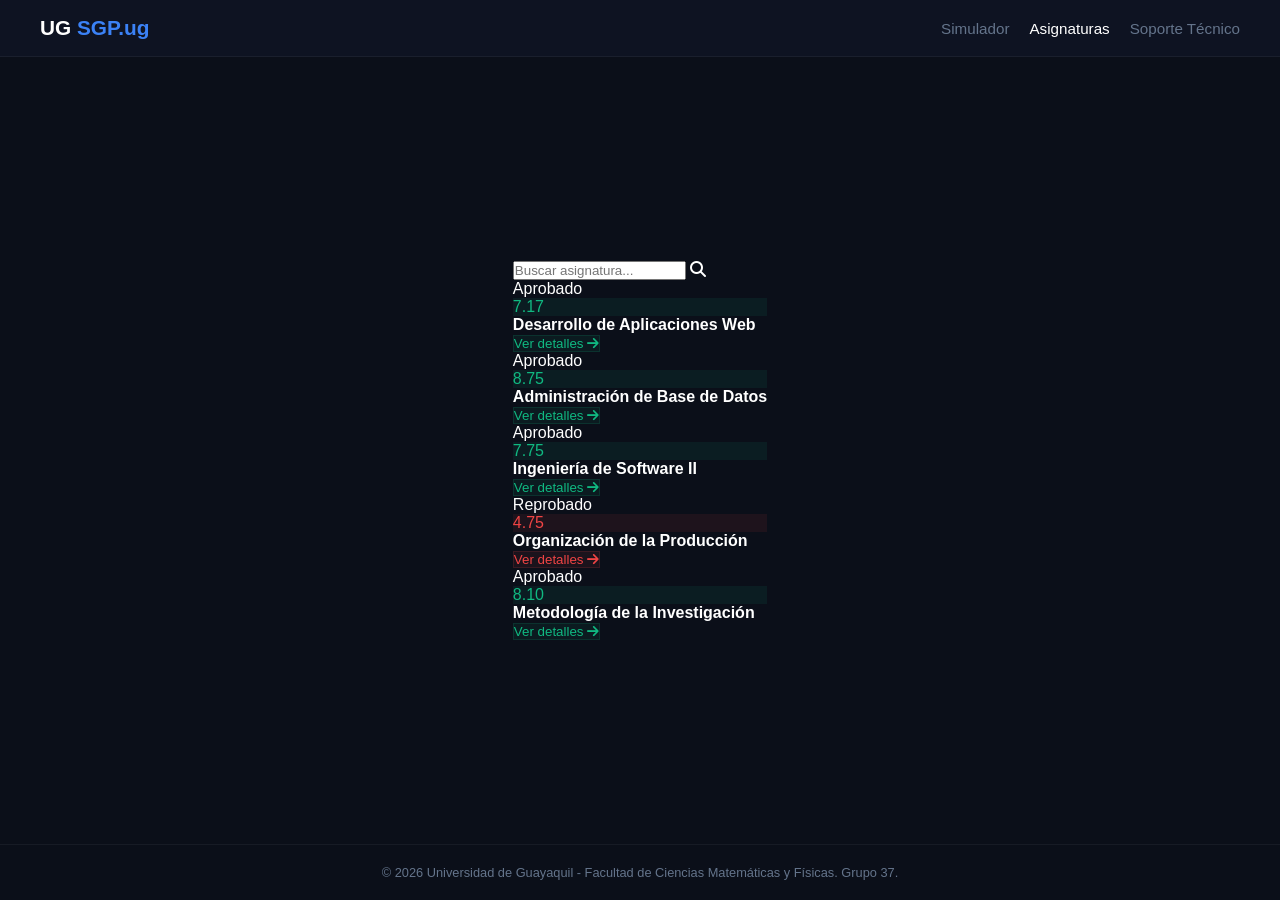
==== asignatura.html @ caca2ddf "Apartado de Materias y Soporte" ====
<!DOCTYPE html>
<html lang="es">
<head>
    <meta charset="UTF-8">
    <meta name="viewport" content="width=device-width, initial-scale=1.0">
    <title>SGP - Asignaturas</title>
    <link rel="stylesheet" href="asignatura.css">
    <link rel="stylesheet" href="https://cdnjs.cloudflare.com/ajax/libs/font-awesome/6.4.0/css/all.min.css">
</head>
<body>

    <header class="main-header">
        <div class="main-header__container">
            <h1 class="main-header__logo">UG <span>SGP.ug</span></h1>
            <nav class="main-header__nav">
                <a href="index.html" class="main-header__link">Simulador</a>
                <a href="analisis.html" class="main-header__link main-header__link--active">Asignaturas</a>
                <a href="contacto.html" class="main-header__link">Soporte Técnico</a>
            </nav>
        </div>
    </header>

    <main class="app-viewport">
        <section class="analysis-panel">
            
            <div class="panel-search-wrapper">
                <div class="visual-search">
                    <input type="text" id="searchBar" placeholder="Buscar asignatura...">
                    <i class="fa-solid fa-magnifying-glass"></i>
                </div>
            </div>

            <div class="subjects-visual-grid" id="subjectsGrid">
                </div>

        </section>
    </main>

    <footer class="main-footer">
        <p>&copy; 2026 Universidad de Guayaquil - Facultad de Ciencias Matemáticas y Físicas. Grupo 37.</p>
    </footer>

    <script>
        const searchBar = document.getElementById('searchBar');
        const grid = document.getElementById('subjectsGrid');

        const asignaturas = [
            { id: 'daw', nombre: 'Desarrollo de Aplicaciones Web', p1: "7.33", p2: "7.00" },
            { id: 'dba', nombre: 'Administración de Base de Datos', p1: "8.50", p2: "9.00" },
            { id: 'ing', nombre: 'Ingeniería de Software II', p1: "8.00", p2: "7.50" },
            { id: 'ops', nombre: 'Organización de la Producción', p1: "4.00", p2: "5.50" },
            { id: 'met', nombre: 'Metodología de la Investigación', p1: "8.00", p2: "8.20" }
        ];

        function getVisualStatus(p1, p2) {
            let num1 = parseFloat(p1);
            let num2 = parseFloat(p2);

            if (isNaN(num1)) num1 = 0.0;
            if (isNaN(num2)) num2 = 0.0;

            let avg = (num1 + num2) / 2;

            if (avg >= 7.0) {
                return { texto: 'Aprobado', badge: 'status-tag--approved', color: '#10b981', pct: (avg / 10) * 100, bgClass: 'card--approved', promedio: avg.toFixed(2) };
            } else {
                return { texto: 'Reprobado', badge: 'status-tag--reprof', color: '#ef4444', pct: (avg / 10) * 100, bgClass: 'card--reprof', promedio: avg.toFixed(2) };
            }
        }

        function drawVisualCards(filter = "") {
            grid.innerHTML = "";
            
            const updatedDaw = JSON.parse(localStorage.getItem('notes_daw'));
            if (updatedDaw) {
                asignaturas[0].p1 = updatedDaw.p1;
                asignaturas[0].p2 = updatedDaw.p2;
            }

            asignaturas.forEach(item => {
                if (!item.nombre.toLowerCase().includes(filter.toLowerCase())) return;

                const config = getVisualStatus(item.p1, item.p2);

                const card = document.createElement('div');
                card.className = `visual-card ${config.bgClass}`;
                card.innerHTML = `
                    <div class="visual-card__header">
                        <span class="materia-card__tag ${config.badge}">${config.texto}</span>
                        <div class="visual-card__score" style="background-color: ${config.color}15; color: ${config.color}">
                            <span>${config.promedio}</span>
                        </div>
                    </div>
                    
                    <h4 class="visual-card__title">${item.nombre}</h4>
                    
                    <div class="visual-card__progress-section">
                        <div class="visual-card__track">
                            <div class="visual-card__fill" style="width: ${config.pct}%; background-color: ${config.color}"></div>
                        </div>
                    </div>

                    <div class="visual-card__action">
                        <button class="visual-card__btn-link" style="background-color: ${config.color}12; border: 1px solid ${config.color}25; color: ${config.color}">
                            <span>Ver detalles</span>
                            <i class="fa-solid fa-arrow-right"></i>
                        </button>
                    </div>
                `;

                card.onclick = () => {
                    localStorage.setItem('target_materia', JSON.stringify({ p1: item.p1, p2: item.p2 }));
                    window.location.href = `index.html?materia=${encodeURIComponent(item.nombre)}`;
                };

                grid.appendChild(card);
            });
        }

        searchBar.addEventListener('input', (e) => drawVisualCards(e.target.value));
        drawVisualCards();
    </script>
</body>
</html>
---- asignatura.css ----
:root {
    --bg-main: #0b0f19;
    --bg-card: #111a2e;
    --bg-input: #162032;
    --text-main: #ffffff;
    --text-muted: #64748b;
    --primary-blue: #3b82f6;
    --primary-blue-hover: #2563eb;
    --primary-orange: #f97316;
    --border-color: rgba(255, 255, 255, 0.05);
}

/* Reset y Reglas Universales */
* {
    margin: 0;
    padding: 0;
    box-sizing: border-box;
    font-family: 'Segoe UI', Tahoma, Geneva, Verdana, sans-serif;
}

body {
    background-color: var(--bg-main);
    color: var(--text-main);
    min-height: 100vh;
    display: flex;
    flex-direction: column;
}

/* Cabecera Superior (Menú de Navegación) */
.main-header {
    background-color: #0e1322;
    border-bottom: 1px solid var(--border-color);
    padding: 16px 24px;
    width: 100%;
}

.main-header__container {
    max-width: 1200px;
    margin: 0 auto;
    display: flex;
    justify-content: space-between;
    align-items: center;
}

.main-header__logo {
    font-size: 1.3rem;
    font-weight: 700;
    color: var(--text-main);
}

.main-header__logo span {
    color: var(--primary-blue);
}

.main-header__nav {
    display: flex;
    gap: 20px;
}

.main-header__link {
    color: var(--text-muted);
    text-decoration: none;
    font-size: 0.95rem;
    font-weight: 500;
    transition: color 0.3s;
}

.main-header__link:hover, 
.main-header__link--active,
.main-header__nav a.active {
    color: var(--text-main);
}

/* Vista Central Contenedora */
.app-viewport {
    flex: 1;
    display: flex;
    justify-content: center;
    align-items: center;
    padding: 40px 20px;
}

/* Componente Base: Tarjetas (SGP y Soporte Unificados) */
.sgp-card, .support-card {
    background-color: var(--bg-card) !important;
    border: 1px solid var(--border-color) !important;
    border-radius: 24px !important;
    width: 100%;
    max-width: 440px;
    padding: 24px !important;
    box-shadow: 0 20px 40px rgba(0, 0, 0, 0.4);
}

.sgp-card__header, .support-card__header {
    display: flex;
    justify-content: space-between;
    align-items: flex-start;
    margin-bottom: 24px;
}

.sgp-card__title, .support-card__title {
    font-size: 1.4rem;
    font-weight: 600;
    color: #ffffff !important;
}

.sgp-card__subtitle, .support-card__subtitle {
    font-size: 0.85rem;
    color: var(--text-muted) !important;
    margin-top: 2px;
}

.sgp-card__btn-config {
    background: none;
    border: none;
    color: var(--text-muted);
    font-size: 1.1rem;
    cursor: pointer;
}

/* Campos de Entrada Globales (Inputs, Textareas y Select) */
#subjectSelect, .node-item__field, .form-group__input, .form-group__textarea {
    width: 100%;
    background-color: var(--bg-input) !important;
    border: 1px solid var(--border-color) !important;
    color: var(--text-main) !important;
    padding: 12px;
    border-radius: 12px;
    outline: none;
    font-size: 1rem;
    transition: border-color 0.3s;
}

#subjectSelect {
    border-radius: 10px;
    font-size: 0.95rem;
    font-weight: 600;
    cursor: pointer;
    margin-bottom: 20px;
}

#subjectSelect option {
    background-color: var(--bg-card);
    color: var(--text-main);
}

.node-item__field:focus, .form-group__input:focus, .form-group__textarea:focus {
    border-color: var(--primary-blue) !important;
}

/* Nodos e Inyección de Calificaciones */
.nodes-wrapper {
    display: grid;
    grid-template-columns: 1fr 1fr;
    gap: 16px;
    margin-bottom: 24px;
}

.node-item__meta {
    display: flex;
    justify-content: space-between;
    margin-bottom: 8px;
    font-size: 0.85rem;
}

.node-item__name { 
    color: var(--text-muted); 
}

.node-item__badge {
    background-color: rgba(255, 255, 255, 0.05);
    padding: 2px 6px;
    border-radius: 6px;
    font-size: 0.75rem;
}

.node-item__input-group {
    position: relative;
    display: flex;
}

.node-item__btn {
    position: absolute;
    right: 12px;
    top: 50%;
    transform: translateY(-50%);
    background: none;
    border: none;
    color: var(--text-muted);
    cursor: pointer;
}

/* Motor Predictivo y Sección de Metas */
.predictive-engine__target-row {
    display: flex;
    justify-content: space-between;
    align-items: center;
    margin-bottom: 24px;
    font-size: 0.95rem;
}

.predictive-engine__pill-input {
    background-color: var(--bg-input);
    padding: 8px 12px;
    border-radius: 20px;
    display: flex;
    align-items: center;
    gap: 8px;
    border: 1px solid var(--border-color);
}

.predictive-engine__pill-input label {
    color: var(--text-muted);
    font-size: 0.85rem;
}

.predictive-engine__field {
    background: none;
    border: none;
    color: var(--text-main);
    width: 45px;
    outline: none;
    font-size: 0.95rem;
    font-weight: 600;
}

/* Control Gráfico Slider (Barra de Progreso Interactiva) */
.slider-box { 
    margin-bottom: 24px; 
}

.slider-box__labels {
    display: flex;
    justify-content: space-between;
    margin-bottom: 12px;
}

.slider-box__value {
    display: block;
    font-size: 1.1rem;
    font-weight: 600;
}

.slider-box__caption {
    font-size: 0.75rem;
    color: var(--text-muted);
}

.slider-box__limit--right { 
    text-align: right; 
}

.slider-box__track {
    height: 6px;
    background-color: var(--bg-input);
    border-radius: 3px;
    position: relative;
    margin: 20px 0;
}

.slider-box__fill {
    height: 100%;
    background: linear-gradient(90deg, var(--primary-blue), #a855f7);
    border-radius: 3px;
}

.slider-box__pin {
    position: absolute;
    top: 50%;
    transform: translate(-50%, -50%);
    display: flex;
    flex-direction: column;
    align-items: center;
}

.slider-box__tag {
    background-color: var(--primary-blue);
    font-size: 0.75rem;
    padding: 2px 6px;
    border-radius: 6px;
    margin-bottom: 15px;
    position: absolute;
    bottom: -4px;
}

.slider-box__dot {
    width: 12px;
    height: 12px;
    background-color: var(--primary-blue);
    border-radius: 50%;
    border: 2px solid var(--bg-card);
}

.slider-box__target-icon {
    color: var(--primary-orange);
    font-size: 0.8rem;
    background-color: var(--bg-card);
    border-radius: 50%;
}

/* Rejilla de Visualización de Métricas Inferiores */
.metrics-grid {
    display: grid;
    grid-template-columns: 1fr 1fr;
    gap: 16px;
    margin-bottom: 20px;
}

.metric-card {
    border-radius: 16px;
    padding: 16px;
    display: flex;
    flex-direction: column;
    gap: 8px;
}

.metric-card--blue { background-color: rgba(59, 130, 246, 0.08); border: 1px solid rgba(59, 130, 246, 0.15); }
.metric-card--orange { background-color: rgba(249, 115, 22, 0.08); border: 1px solid rgba(249, 115, 22, 0.15); }

.metric-card__header {
    display: flex;
    align-items: center;
    gap: 8px;
    font-size: 0.8rem;
}

.metric-card--blue .metric-card__header { color: var(--primary-blue); }
.metric-card--orange .metric-card__header { color: var(--primary-orange); }

.metric-card__title { color: var(--text-main); font-weight: 500; }
.metric-card__number { font-size: 1.6rem; font-weight: 700; }
.metric-card__badge { font-size: 0.75rem; color: var(--text-muted); }

/* Caja Informativa Insight */
.insight-box {
    background-color: rgba(255, 255, 255, 0.02);
    border: 1px solid var(--border-color);
    padding: 14px;
    border-radius: 12px;
    font-size: 0.85rem;
    line-height: 1.4;
    color: #cbd5e1;
}

/* Paginación (Slick Dots) */
.sgp-card__footer {
    display: flex;
    justify-content: center;
    margin-top: 20px;
}

.slick-dots { display: flex; gap: 8px; }
.slick-dots__bubble { width: 6px; height: 6px; background-color: rgba(255,255,255,0.2); border-radius: 50%; }
.slick-dots__bubble--active { background-color: var(--text-main); width: 14px; border-radius: 3px; }

/* Formulario e Interacciones del Módulo de Soporte */
.support-form {
    display: flex;
    flex-direction: column;
    gap: 18px;
    margin-top: 20px;
}

.form-group {
    display: flex;
    flex-direction: column;
    gap: 8px;
}

.form-group__label {
    font-size: 0.85rem;
    color: #94a3b8 !important;
    text-align: left;
}

.support-form__submit-btn {
    background-color: var(--primary-blue) !important;
    color: #ffffff !important;
    border: none;
    padding: 14px;
    border-radius: 10px;
    font-size: 0.95rem;
    font-weight: 600;
    cursor: pointer;
    transition: background-color 0.3s;
    margin-top: 8px;
    width: 100%;
}

.support-form__submit-btn:hover {
    background-color: var(--primary-blue-hover) !important;
}

.form-group__error-msg {
    color: #ef4444 !important;
    font-size: 0.75rem;
    display: none;
    margin-top: 2px;
    text-align: left;
}

.support-form__toast {
    background-color: #22c55e;
    color: white;
    padding: 10px;
    border-radius: 8px;
    text-align: center;
    font-size: 0.85rem;
    display: none;
}

/* Footer Institucional del Proyecto */
.main-footer {
    text-align: center;
    padding: 20px;
    font-size: 0.8rem;
    color: var(--text-muted);
    border-top: 1px solid var(--border-color);
    margin-top: auto;
}
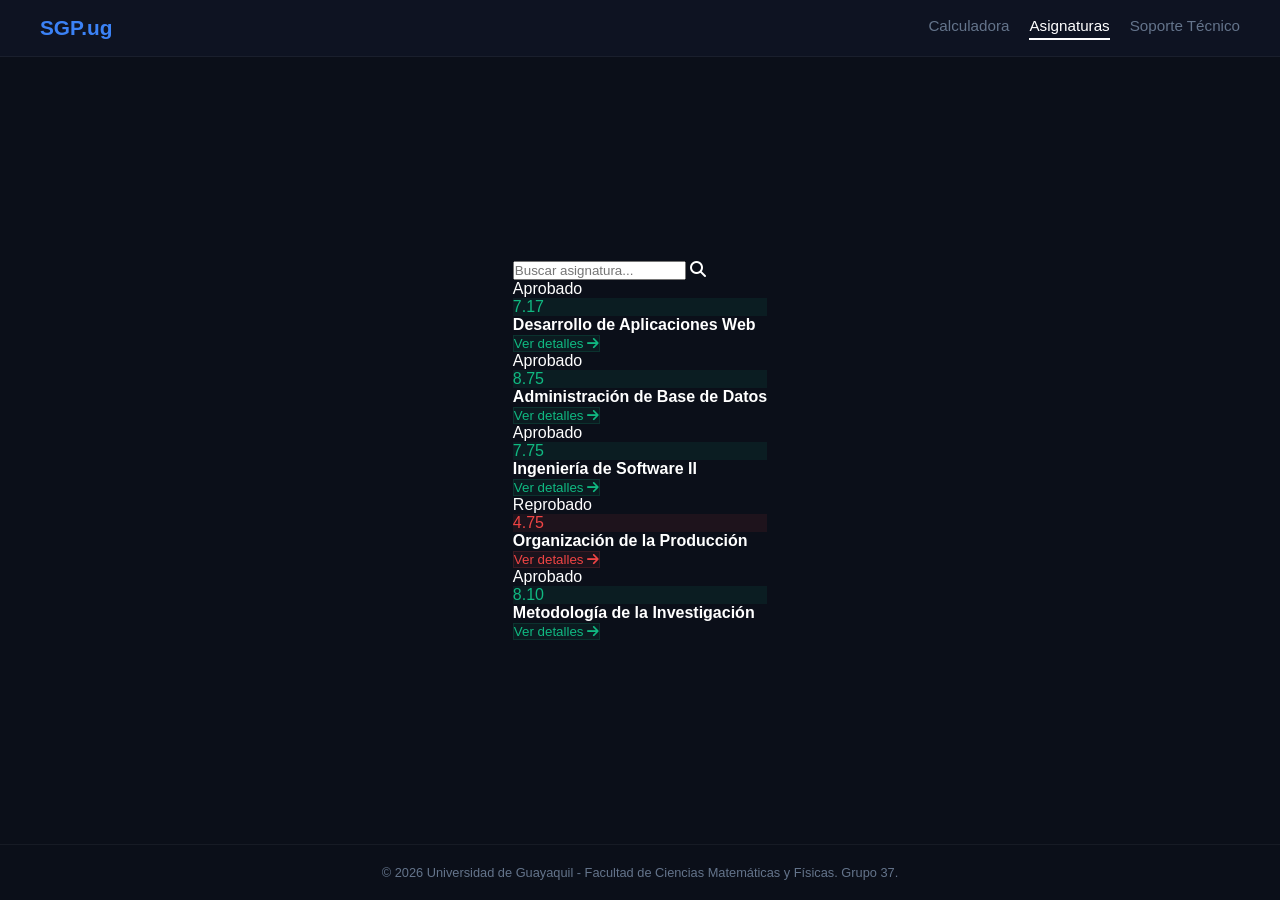
==== commit 74381d37: "Correcciones" ====
--- a/asignatura.html
+++ b/asignatura.html
@@ -11,11 +11,11 @@
 
     <header class="main-header">
         <div class="main-header__container">
-            <h1 class="main-header__logo">UG <span>SGP.ug</span></h1>
+            <h1 class="main-header__logo"><span>SGP.ug</span></h1>
             <nav class="main-header__nav">
-                <a href="index.html" class="main-header__link">Simulador</a>
-                <a href="analisis.html" class="main-header__link main-header__link--active">Asignaturas</a>
-                <a href="contacto.html" class="main-header__link">Soporte Técnico</a>
+                <a href="index.html" class="main-header__link">Calculadora</a>
+                <a href="asignatura.html" class="main-header__link main-header__link--active">Asignaturas</a>
+                <a href="soporte.html" class="main-header__link">Soporte Técnico</a>
             </nav>
         </div>
     </header>
--- a/asignatura.css
+++ b/asignatura.css
@@ -10,7 +10,6 @@
     --border-color: rgba(255, 255, 255, 0.05);
 }
 
-/* Reset y Reglas Universales */
 * {
     margin: 0;
     padding: 0;
@@ -46,6 +45,33 @@
     font-size: 1.3rem;
     font-weight: 700;
     color: var(--text-main);
+}
+
+/* ==========================================================================
+   NAVEGACIÓN PRINCIPAL (Ajustada al diseño solicitado)
+   ========================================================================== */
+.main-header__nav {
+    display: flex;
+    gap: 20px;
+}
+
+.main-header__link {
+    color: var(--text-gray);
+    text-decoration: none;
+    font-weight: 600;
+    font-size: 0.95rem;
+    padding-bottom: 4px;
+    border-bottom: 2px solid transparent;
+    transition: all 0.2s ease;
+}
+
+.main-header__link:hover {
+    color: var(--text-main);
+}
+
+.main-header__link--active {
+    color: var(--text-main);
+    border-bottom-color: var(--blue-ug);
 }
 
 .main-header__logo span {
